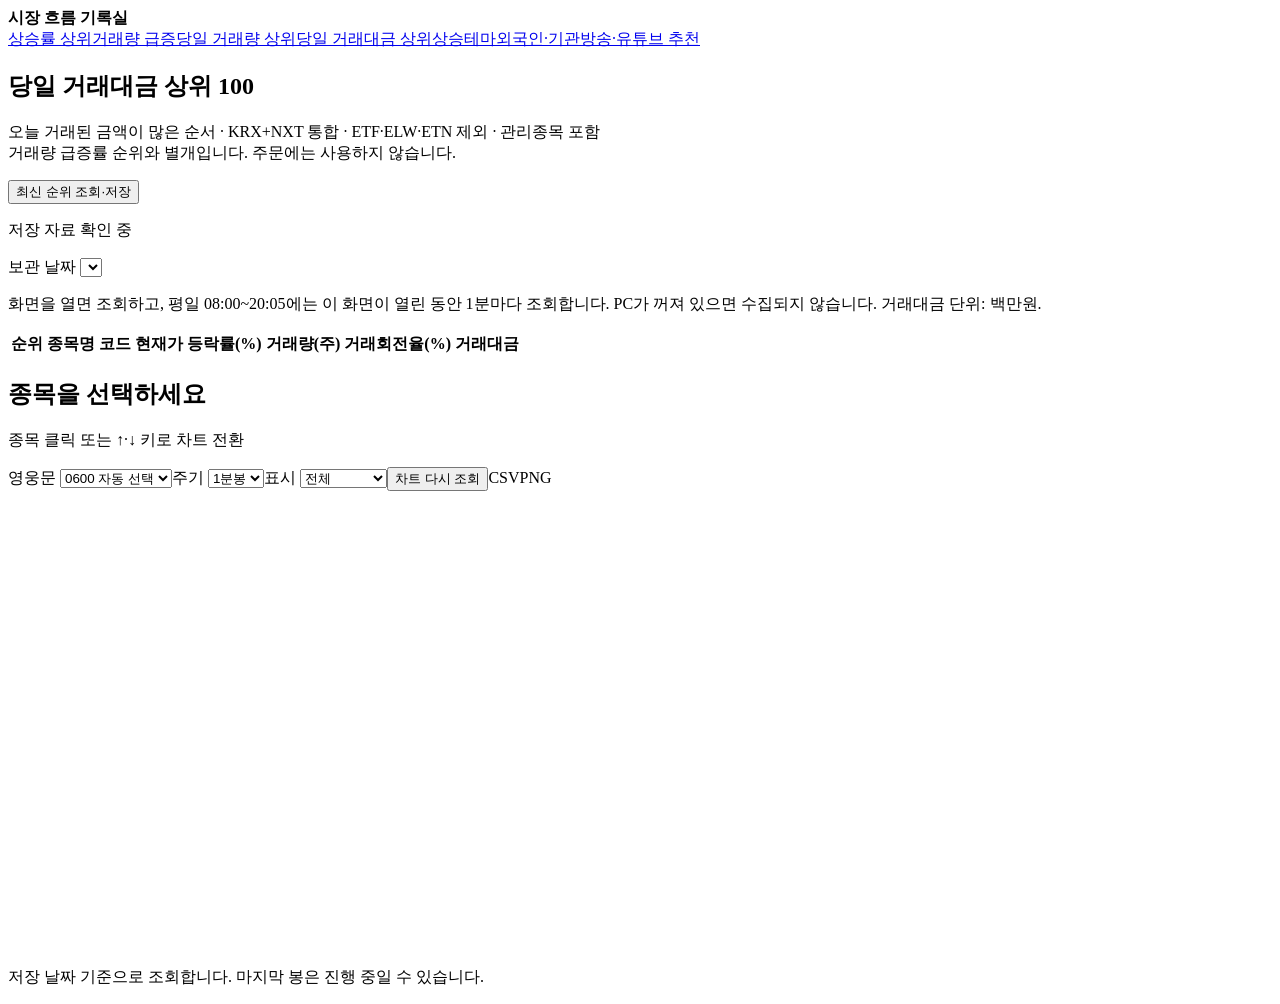
==== collector/web/amount-top.html @ d900bfa5 "Save exact latest collector source and reproducible review evidence (2026-11-08)" ====
<!doctype html><html lang="ko"><head><script src="/chart-fast.js" defer></script><meta charset="utf-8"><meta name="viewport" content="width=device-width,initial-scale=1"><title>당일 거래대금 상위 100</title><link rel="stylesheet" href="/style.css"><link rel="stylesheet" href="/rank-chart.css"><script src="/rank-chart.js" defer></script><script src="/volume-top.js" defer></script><script src="/hero-reconnect.js" defer></script></head>
<body data-rank-api="/api/amount-top"><header><strong>시장 흐름 기록실</strong><nav class="collector-nav" aria-label="수집기 선택"><a href="/">상승률 상위</a><a href="/volume">거래량 급증</a><a href="/volume-top">당일 거래량 상위</a><a href="/amount-top" class="active" aria-current="page">당일 거래대금 상위</a><a href="/themes">상승테마</a><a href="/investors">외국인·기관</a><a href="/recommendations">방송·유튜브 추천</a></nav></header>
<main><section class="intro"><div class="intro-copy"><h1>당일 거래대금 상위 100</h1><p>오늘 거래된 금액이 많은 순서 · KRX+NXT 통합 · ETF·ELW·ETN 제외 · 관리종목 포함<br>거래량 급증률 순위와 별개입니다. 주문에는 사용하지 않습니다.</p></div><div class="actions"><button id="collect">최신 순위 조회·저장</button></div></section>
<p id="status" role="status">저장 자료 확인 중</p><label>보관 날짜 <select id="day"></select></label><p>화면을 열면 조회하고, 평일 08:00~20:05에는 이 화면이 열린 동안 1분마다 조회합니다. PC가 꺼져 있으면 수집되지 않습니다. 거래대금 단위: 백만원.</p>
<section class="rank-workspace"><article class="rank-list"><table><thead><tr><th>순위</th><th>종목명</th><th>코드</th><th>현재가</th><th>등락률(%)</th><th>거래량(주)</th><th>거래회전율(%)</th><th>거래대금</th></tr></thead><tbody id="rows"></tbody></table></article><article class="rank-chart" aria-label="선택 종목 차트"><h2 id="rank-title">종목을 선택하세요</h2><p>종목 클릭 또는 ↑·↓ 키로 차트 전환</p><div class="rank-chart-controls"><label>영웅문 <select id="rank-hero-target" aria-label="영웅문 연동 차트"><option value="">0600 자동 선택</option><option value="off">연동 끄기</option></select></label><label>주기 <select id="rank-frame"><option value="minute">1분봉</option><option value="minute3">3분봉</option><option value="minute5">5분봉</option><option value="day">일봉</option><option value="week">주봉</option></select></label><label>표시 <select id="rank-range"><option value="0">전체</option><option value="240">최근 240봉</option><option value="120">최근 120봉</option></select></label><button id="rank-reload" class="secondary">차트 다시 조회</button><a id="rank-csv" class="button secondary" aria-disabled="true">CSV</a><a id="rank-png" class="button secondary" aria-disabled="true">PNG</a></div><p id="rank-hero-status" class="rank-chart-notice" role="status"></p><canvas id="rank-canvas" height="440" aria-label="선택 종목 캔들 차트"></canvas><p id="rank-details" class="rank-chart-details"></p><p id="rank-notice" class="rank-chart-notice" role="status">저장 날짜 기준으로 조회합니다. 마지막 봉은 진행 중일 수 있습니다.</p></article></section></main></body></html>
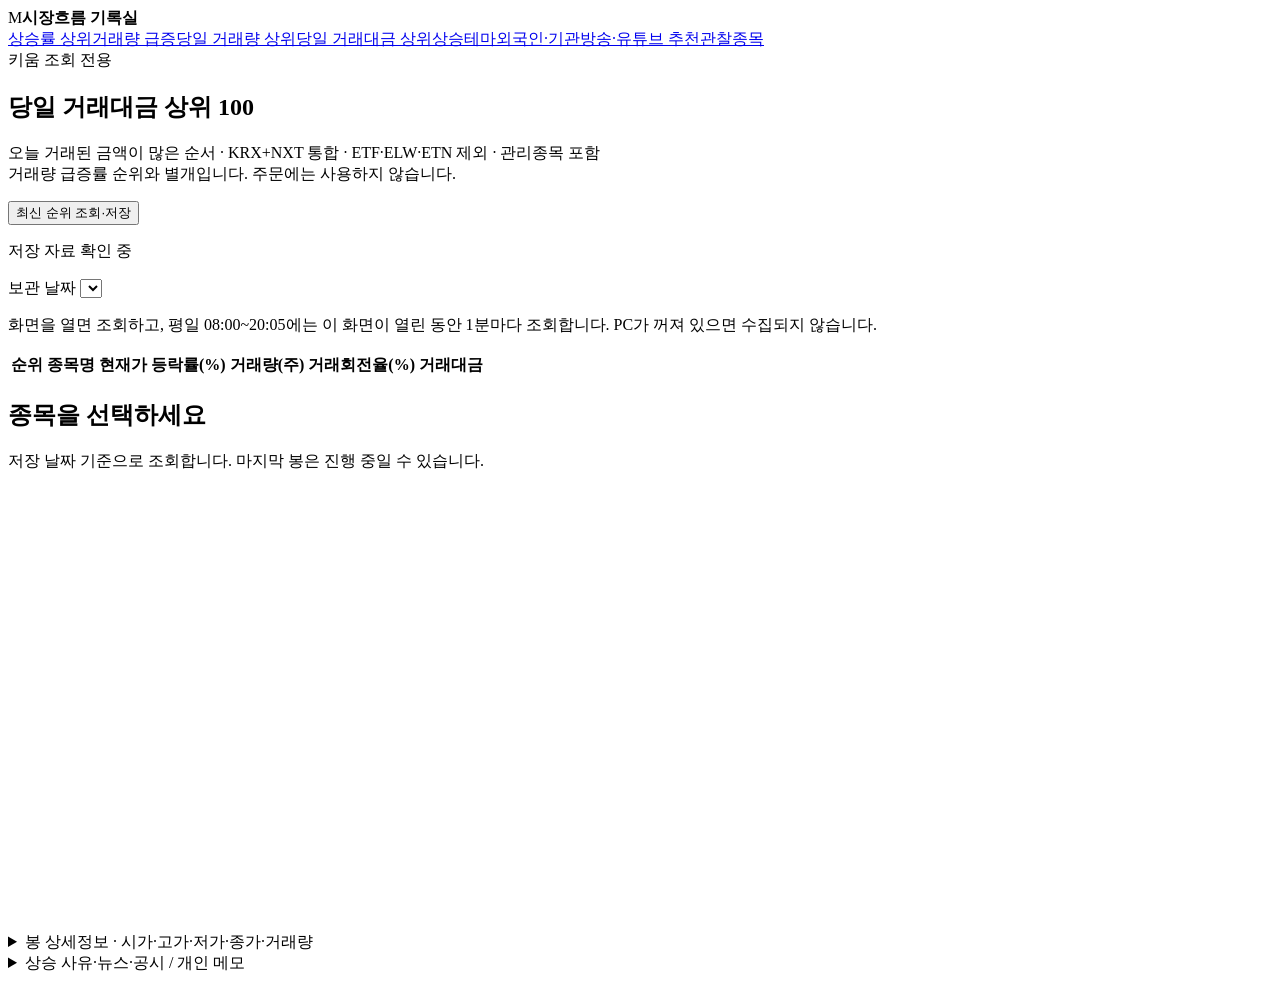
==== commit fa31f50c: "Save complete collector snapshot and cross-review guide for 2026-11-16" ====
--- a/collector/web/amount-top.html
+++ b/collector/web/amount-top.html
@@ -1,5 +1,20 @@
-<!doctype html><html lang="ko"><head><script src="/chart-fast.js" defer></script><meta charset="utf-8"><meta name="viewport" content="width=device-width,initial-scale=1"><title>당일 거래대금 상위 100</title><link rel="stylesheet" href="/style.css"><link rel="stylesheet" href="/rank-chart.css"><script src="/rank-chart.js" defer></script><script src="/volume-top.js" defer></script><script src="/hero-reconnect.js" defer></script></head>
-<body data-rank-api="/api/amount-top"><header><strong>시장 흐름 기록실</strong><nav class="collector-nav" aria-label="수집기 선택"><a href="/">상승률 상위</a><a href="/volume">거래량 급증</a><a href="/volume-top">당일 거래량 상위</a><a href="/amount-top" class="active" aria-current="page">당일 거래대금 상위</a><a href="/themes">상승테마</a><a href="/investors">외국인·기관</a><a href="/recommendations">방송·유튜브 추천</a></nav></header>
-<main><section class="intro"><div class="intro-copy"><h1>당일 거래대금 상위 100</h1><p>오늘 거래된 금액이 많은 순서 · KRX+NXT 통합 · ETF·ELW·ETN 제외 · 관리종목 포함<br>거래량 급증률 순위와 별개입니다. 주문에는 사용하지 않습니다.</p></div><div class="actions"><button id="collect">최신 순위 조회·저장</button></div></section>
-<p id="status" role="status">저장 자료 확인 중</p><label>보관 날짜 <select id="day"></select></label><p>화면을 열면 조회하고, 평일 08:00~20:05에는 이 화면이 열린 동안 1분마다 조회합니다. PC가 꺼져 있으면 수집되지 않습니다. 거래대금 단위: 백만원.</p>
-<section class="rank-workspace"><article class="rank-list"><table><thead><tr><th>순위</th><th>종목명</th><th>코드</th><th>현재가</th><th>등락률(%)</th><th>거래량(주)</th><th>거래회전율(%)</th><th>거래대금</th></tr></thead><tbody id="rows"></tbody></table></article><article class="rank-chart" aria-label="선택 종목 차트"><h2 id="rank-title">종목을 선택하세요</h2><p>종목 클릭 또는 ↑·↓ 키로 차트 전환</p><div class="rank-chart-controls"><label>영웅문 <select id="rank-hero-target" aria-label="영웅문 연동 차트"><option value="">0600 자동 선택</option><option value="off">연동 끄기</option></select></label><label>주기 <select id="rank-frame"><option value="minute">1분봉</option><option value="minute3">3분봉</option><option value="minute5">5분봉</option><option value="day">일봉</option><option value="week">주봉</option></select></label><label>표시 <select id="rank-range"><option value="0">전체</option><option value="240">최근 240봉</option><option value="120">최근 120봉</option></select></label><button id="rank-reload" class="secondary">차트 다시 조회</button><a id="rank-csv" class="button secondary" aria-disabled="true">CSV</a><a id="rank-png" class="button secondary" aria-disabled="true">PNG</a></div><p id="rank-hero-status" class="rank-chart-notice" role="status"></p><canvas id="rank-canvas" height="440" aria-label="선택 종목 캔들 차트"></canvas><p id="rank-details" class="rank-chart-details"></p><p id="rank-notice" class="rank-chart-notice" role="status">저장 날짜 기준으로 조회합니다. 마지막 봉은 진행 중일 수 있습니다.</p></article></section></main></body></html>
+<!doctype html><html lang="ko"><head><script src="/stock-tools.js" defer></script><script src="/chart-fast.js" defer></script><meta charset="utf-8"><meta name="viewport" content="width=device-width,initial-scale=1"><title>당일 거래대금 상위 100</title><link rel="stylesheet" href="/style.css"><link rel="stylesheet" href="/rank-chart.css"><script src="/rank-chart.js" defer></script><script src="/volume-top.js" defer></script><script src="/hero-reconnect.js" defer></script><link rel="stylesheet" href="/stock-tools.css"></head>
+<body class="collector-page" data-page="value" data-rank-api="/api/amount-top"><header class="collector-header"><div class="brand"><span class="brand-mark" aria-hidden="true">M</span><strong>시장흐름 기록실</strong></div><nav class="collector-nav" aria-label="수집기 선택"><a href="/">상승률 상위</a><a href="/volume">거래량 급증</a><a href="/volume-top">당일 거래량 상위</a><a href="/amount-top" class="active" aria-current="page">당일 거래대금 상위</a><a href="/themes">상승테마</a><a href="/investors">외국인·기관</a><a href="/recommendations">방송·유튜브 추천</a><a href="/observations">관찰종목</a></nav><div class="collector-header-status"><span class="tag">키움 조회 전용</span><time id="clock" aria-label="한국 시각"></time></div></header>
+<main><section class="intro collector-intro"><div class="intro-copy"><h1>당일 거래대금 상위 100</h1><p>오늘 거래된 금액이 많은 순서 · KRX+NXT 통합 · ETF·ELW·ETN 제외 · 관리종목 포함<br>거래량 급증률 순위와 별개입니다. 주문에는 사용하지 않습니다.</p></div><div class="actions"><button id="collect">최신 순위 조회·저장</button></div></section>
+<p id="status" role="status">저장 자료 확인 중</p><label>보관 날짜 <select id="day"></select></label><p>화면을 열면 조회하고, 평일 08:00~20:05에는 이 화면이 열린 동안 1분마다 조회합니다. PC가 꺼져 있으면 수집되지 않습니다.</p>
+<section class="rank-workspace absolute-rank-workspace"><article class="rank-list absolute-rank-list" aria-label="종목 순위">
+<table>
+  <colgroup><col class="rank-number"><col class="rank-name"><col class="rank-price"><col class="rank-rate"><col class="rank-volume"><col class="rank-turnover"><col class="rank-amount"></colgroup>
+  <thead><tr><th scope="col">순위</th><th scope="col">종목명</th><th scope="col">현재가</th><th scope="col">등락률<span>(%)</span></th><th scope="col">거래량<span>(주)</span></th><th scope="col">거래회전율<span>(%)</span></th><th scope="col">거래대금</th></tr></thead>
+  <tbody id="rows"></tbody>
+</table>
+</article><article class="rank-chart" aria-label="선택 종목 차트"><h2 id="rank-title" class="selected-stock-title">종목을 선택하세요</h2><div data-chart-toolbar="rank"></div><p id="rank-hero-status" class="rank-chart-notice" role="status"></p><p id="rank-notice" class="rank-chart-notice" role="status">저장 날짜 기준으로 조회합니다. 마지막 봉은 진행 중일 수 있습니다.</p><div id="rank-legend" class="chart-legend"></div><small id="rank-count" role="status"></small><canvas id="rank-canvas" height="440" aria-label="선택 종목 캔들 차트"></canvas><details class="bar-details"><summary>봉 상세정보 · 시가·고가·저가·종가·거래량</summary><p id="rank-details" class="rank-chart-details"></p></details><details id="stock-tools" class="stock-memo-panel">
+  <summary>상승 사유·뉴스·공시 / 개인 메모</summary>
+  <div class="stock-memo-content">
+    <strong id="stock-memo-heading">종목 선택</strong>
+    <div id="stock-memo-evidence" class="stock-memo-evidence"></div>
+    <label for="stock-memo-text">내 의견·관찰 포인트</label>
+    <textarea id="stock-memo-text" rows="3" maxlength="20000" disabled></textarea>
+    <div class="stock-memo-actions"><button type="button" id="stock-memo-save" disabled>메모 저장</button><button type="button" id="stock-memo-refresh" class="secondary" disabled>뉴스·공시 확인</button><span id="stock-memo-feedback" role="status"></span></div>
+  </div>
+</details></article></section></main></body></html>
